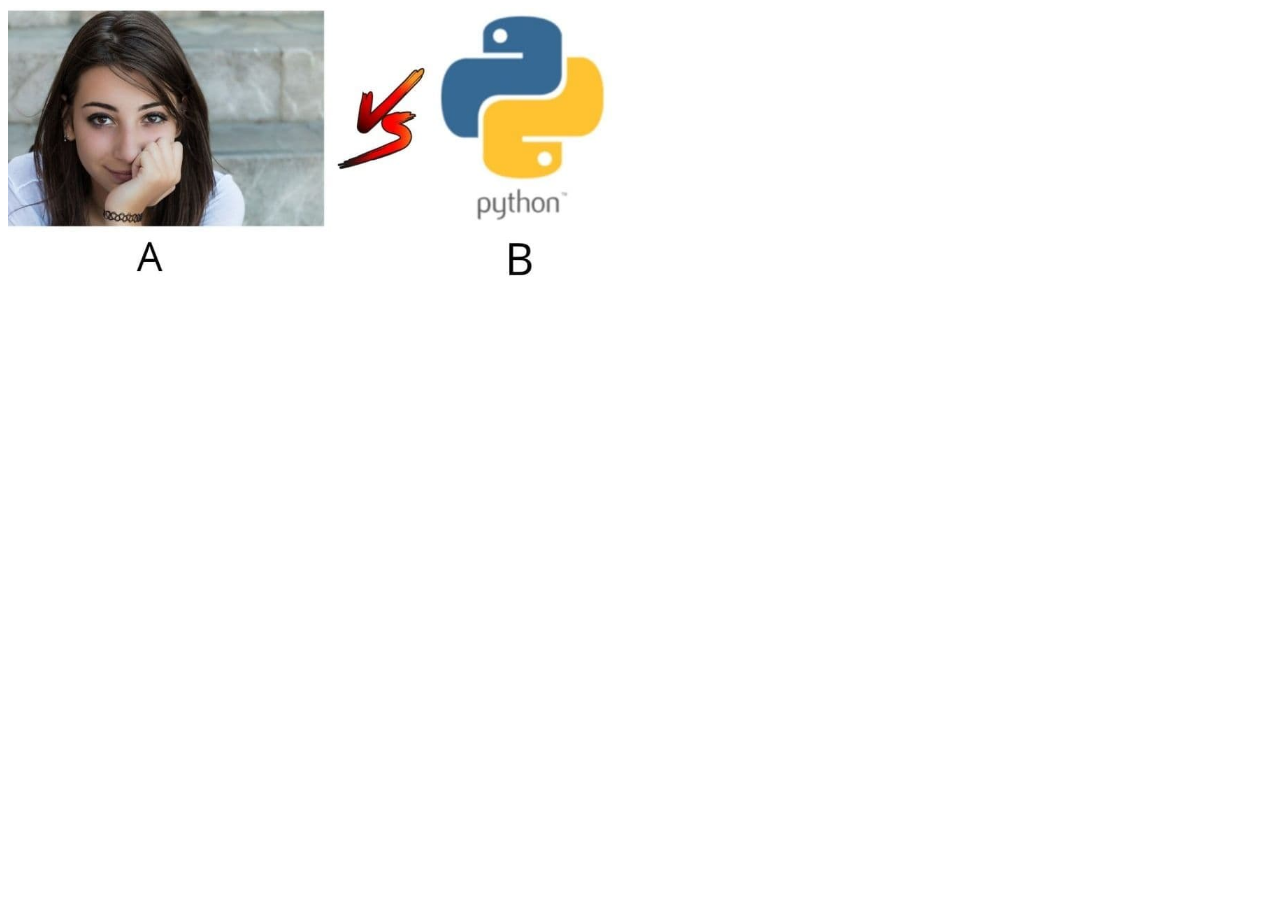
==== index.html @ 062f2755 "add form" ====
<!DOCTYPE html>
<html lang="en">
<head>
    <meta charset="UTF-8">
    <meta http-equiv="X-UA-Compatible" content="IE=edge">
    <meta name="viewport" content="width=device-width, initial-scale=1.0">
    <title>Hot vs Python</title>
    <style>
        
    </style>
</head>
<body>
    <div id="img">
        <img width="50%" src="photopyg.jpg" alt="girl Vs Python">
    
    </div>

</body>
</html>
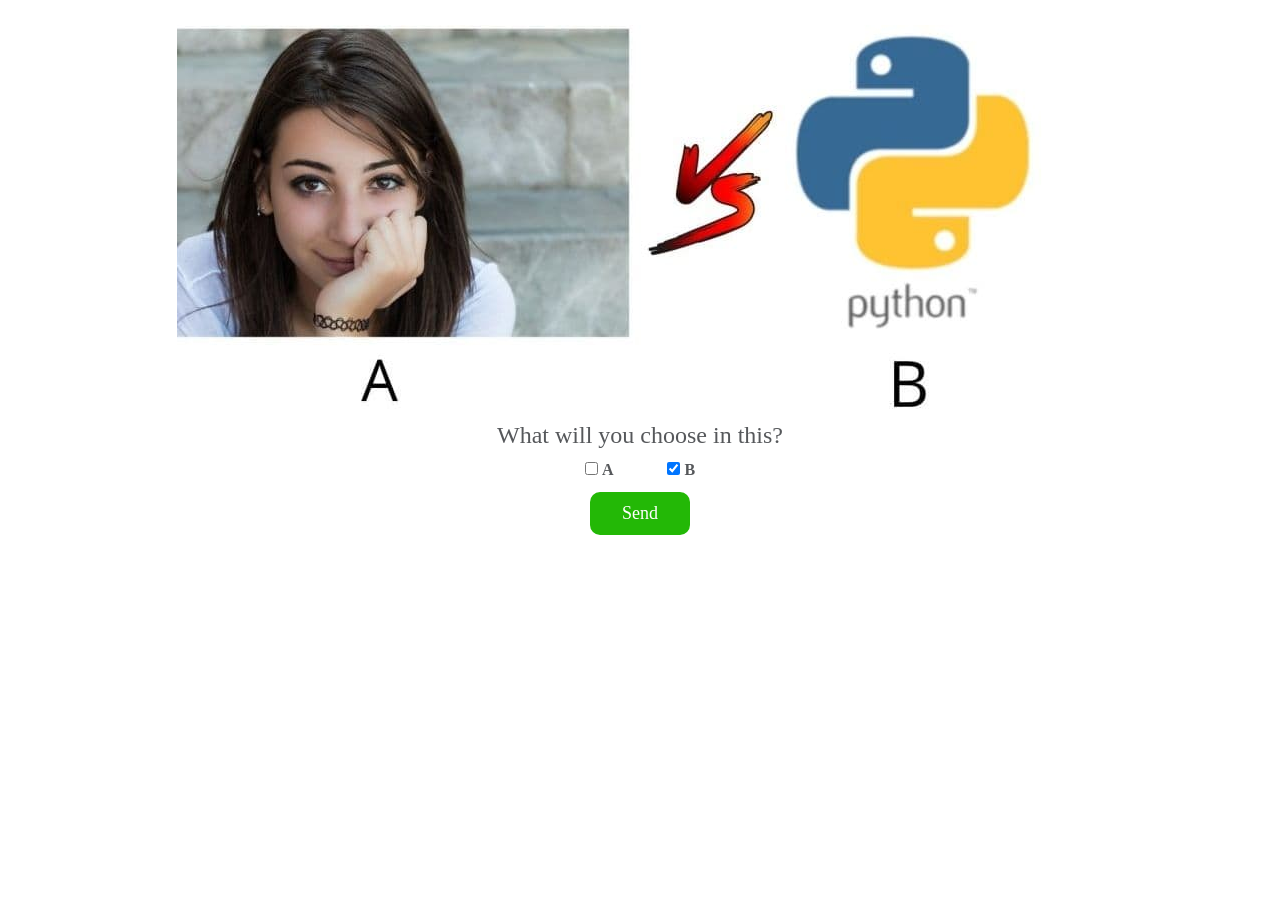
==== commit e7bf55b0: "g" ====
--- a/index.html
+++ b/index.html
@@ -1,19 +1,39 @@
 <!DOCTYPE html>
 <html lang="en">
+
 <head>
-    <meta charset="UTF-8">
-    <meta http-equiv="X-UA-Compatible" content="IE=edge">
-    <meta name="viewport" content="width=device-width, initial-scale=1.0">
-    <title>Hot vs Python</title>
-    <style>
-        
-    </style>
+    <meta charset="utf-8">
+    <meta name="viewport" content="width=device-width, initial-scale=1.0, shrink-to-fit=no">
+    <title>Untitled</title>
+    <link rel="stylesheet" href="https://cdn.jsdelivr.net/npm/bootstrap@5.1.0/dist/css/bootstrap.min.css">
+    <link rel="stylesheet" href="https://fonts.googleapis.com/css?family=Lora">
+    <link rel="stylesheet" href="x.css">
+    <link rel="stylesheet" href="https://s.pageclip.co/v1/pageclip.css" media="screen">
 </head>
+
 <body>
-    <div id="img">
-        <img width="50%" src="photopyg.jpg" alt="girl Vs Python">
-    
-    </div>
+    <section class="article-dual-column">
+        <div class="container">
+            <div class="row">
+                <div class="col-md-10 offset-md-1">
+                    <div class="intro">
+                        
+                        <img class="img-fluid" src="photopyg.jpg">
+                        <h4 class="text-center">What will you choose in this?</h4>
+  <form action="https://send.pageclip.co/8b6UOVtWNsmq6kqdwLapTAUXPTNrxkoO/contentform" class="pageclip-form text-center" method="post">
+   <label for="girl" style="margin-right: 50px;"> <input type="checkbox" name="girl" value="girl" id="girl">  <b>A</b> </label>
+   <label for="python"> <input type="checkbox" name="python" value="python" id="python" checked> <b>B</b> </label><br>
+    <button type="submit" class="pageclip-form__submit" id="myBtn" style="margin-top: 10px;">
+    <span>Send</span>
+    </button>
+</form>
+                    </div>
+                </div>
+            </div>
+            
+    </section>
+    <script src="https://cdn.jsdelivr.net/npm/bootstrap@5.1.0/dist/js/bootstrap.bundle.min.js"></script>
+    <script src="https://s.pageclip.co/v1/pageclip.js" charset="utf-8"></script>
+</body>
 
-</body>
 </html>
--- a/x.css
+++ b/x.css
@@ -0,0 +1,16 @@
+.article-dual-column{color:#56585b;background-color:#fff;font-family:Lora,serif;font-size:14px}.article-dual-column .intro{font-size:16px;margin:0 auto 30px}.article-dual-column .intro h1{font-size:32px;margin-bottom:15px;padding-top:20px;line-height:1.5;color:inherit;margin-top:25px}.article-dual-column .intro p{color:#929292;font-size:12px}.article-dual-column .intro p .by{font-style:italic}.article-dual-column .intro p .date{text-transform:uppercase;padding:4px 0 4px 10px;margin-left:10px;border-left:1px solid #ddd}.article-dual-column .intro p a{color:#333;text-transform:uppercase;padding-left:3px}.article-dual-column .intro img{margin-top:25px}.article-dual-column .text p{margin-bottom:20px;line-height:1.45}.article-dual-column .text h2{margin-top:28px;margin-bottom:20px;line-height:1.45;font-size:16px;font-weight:700;color:#333}@media (min-width:768px){.article-dual-column .text p{font-size:16px}.article-dual-column .text h2{font-size:20px}}.article-dual-column .text figure{text-align:center;margin-top:30px;margin-bottom:20px}.article-dual-column .text figure img{margin-bottom:12px;max-width:100%}@media (max-width:767px){.article-dual-column .toc{border:1px solid #d3d3d3;padding:20px 0 15px;margin-bottom:20px;border-width:1px 0}}.article-dual-column .toc p{text-transform:uppercase;font-size:12px;font-weight:700}.article-dual-column .toc ul{padding-left:20px;font-size:13px;margin-bottom:0}.article-dual-column .toc li{padding:2px 0}.article-dual-column .toc a{color:inherit}
+#myBtn {
+    width: 100px;
+    font-size: 18px;
+    padding: 8px;
+    border: none;
+    background: rgb(35, 184, 6);
+    color: #fff;
+    cursor: pointer;
+    border-radius: 10px;
+  }
+
+  #myBtn:hover {
+    background: rgb(3, 12, 99);
+    color: rgb(223, 220, 228);
+  }
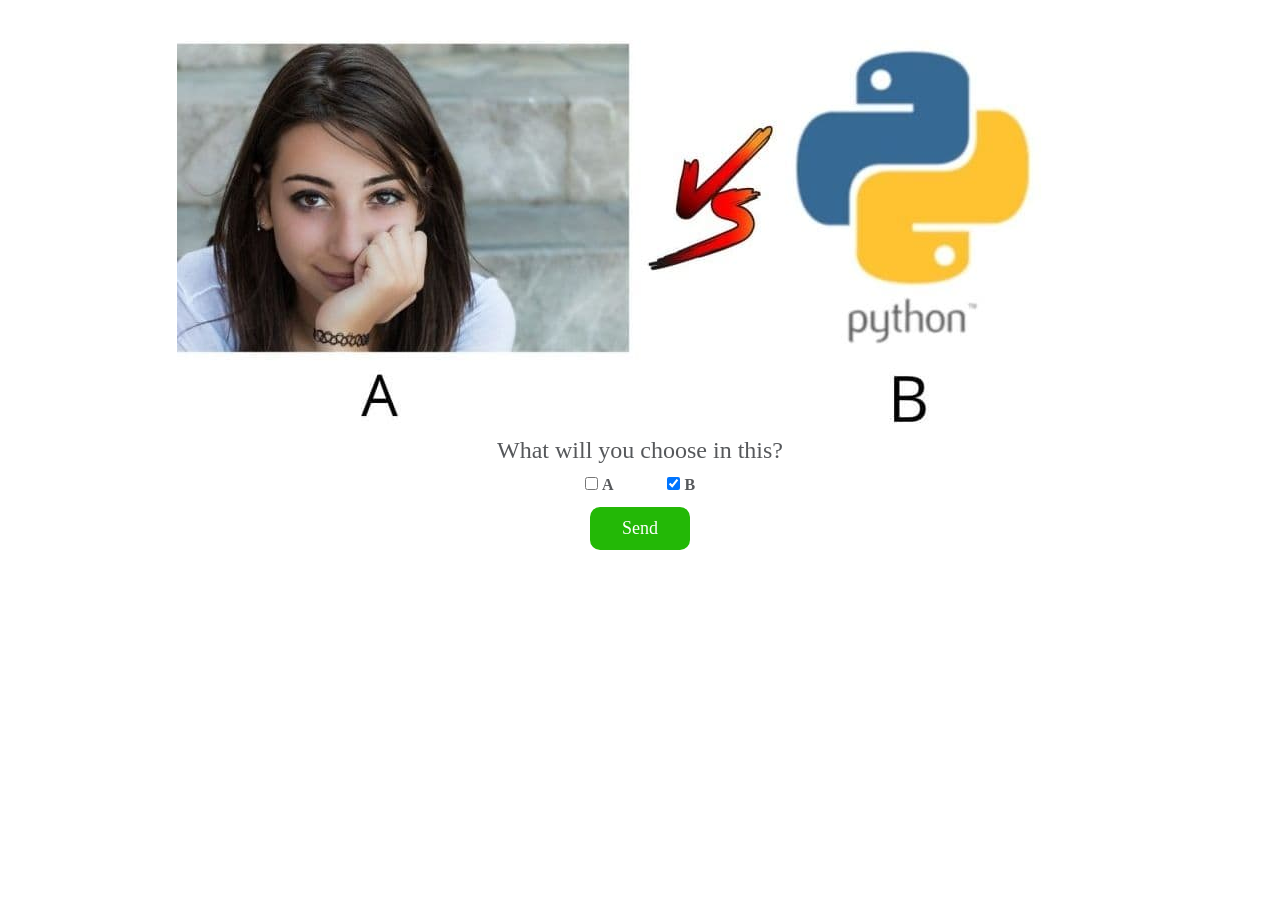
==== commit 15e31ed0: "fd" ====
--- a/index.html
+++ b/index.html
@@ -14,7 +14,7 @@
 <body>
     <section class="article-dual-column">
         <div class="container">
-            <div class="row">
+            <div class="row" style="margin-top: 15px;">
                 <div class="col-md-10 offset-md-1">
                     <div class="intro">
                         
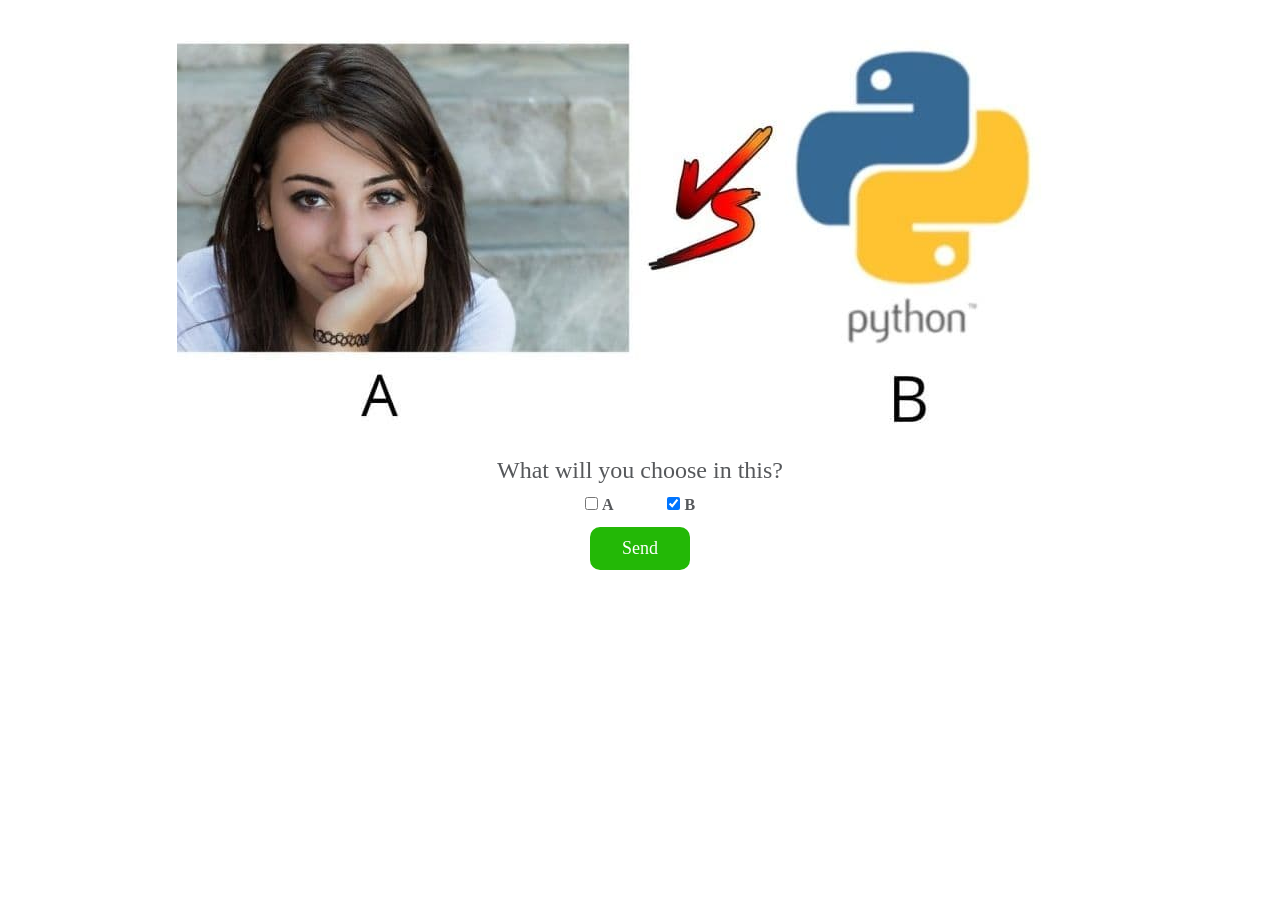
==== commit d3d06afb: "add margin" ====
--- a/index.html
+++ b/index.html
@@ -19,7 +19,7 @@
                     <div class="intro">
                         
                         <img class="img-fluid" src="photopyg.jpg">
-                        <h4 class="text-center">What will you choose in this?</h4>
+                        <h4 class="text-center" style="margin-top: 20px;">What will you choose in this?</h4>
   <form action="https://send.pageclip.co/8b6UOVtWNsmq6kqdwLapTAUXPTNrxkoO/contentform" class="pageclip-form text-center" method="post">
    <label for="girl" style="margin-right: 50px;"> <input type="checkbox" name="girl" value="girl" id="girl">  <b>A</b> </label>
    <label for="python"> <input type="checkbox" name="python" value="python" id="python" checked> <b>B</b> </label><br>
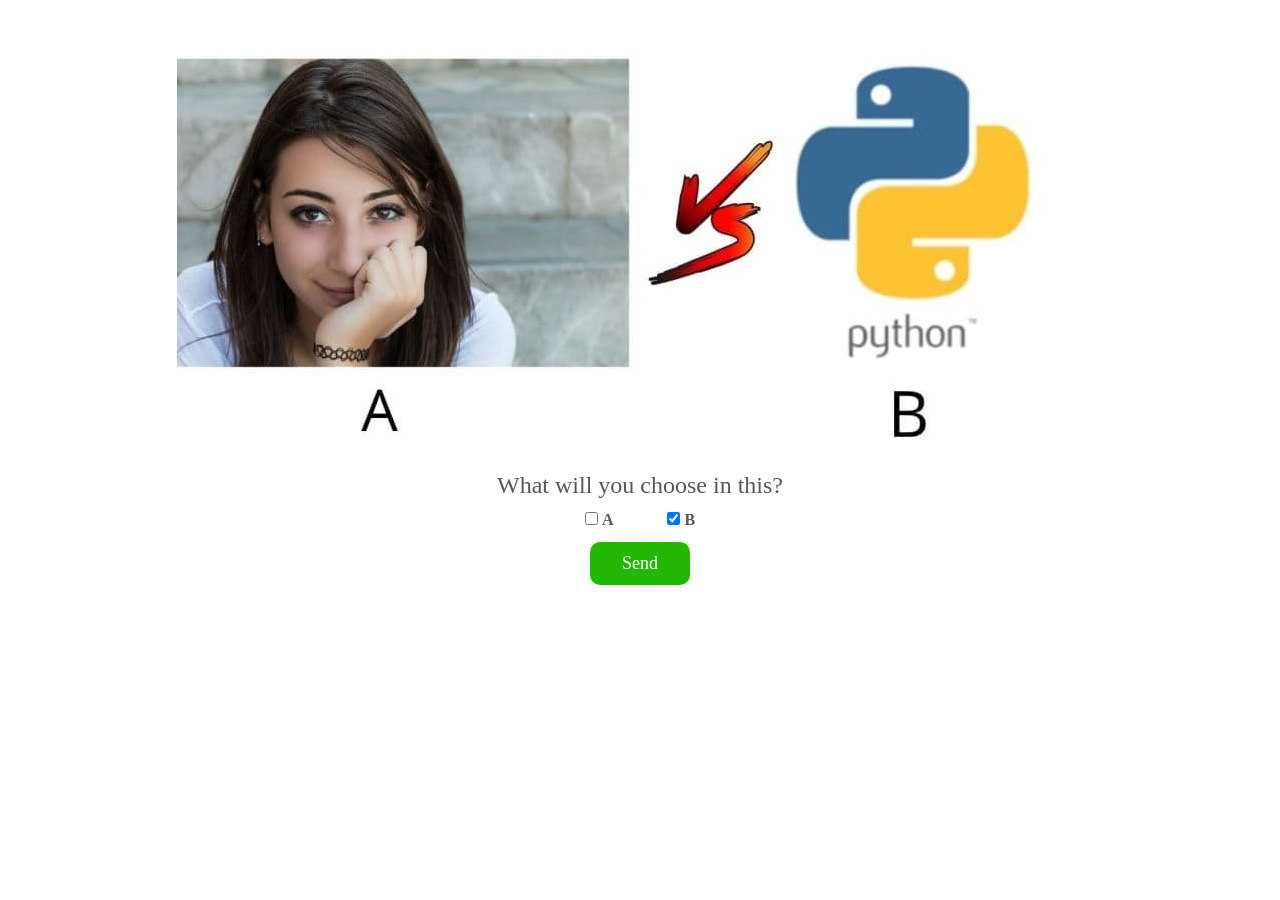
==== commit 04ffb65b: "marr" ====
--- a/index.html
+++ b/index.html
@@ -14,7 +14,7 @@
 <body>
     <section class="article-dual-column">
         <div class="container">
-            <div class="row" style="margin-top: 15px;">
+            <div class="row" style="margin-top: 30px;">
                 <div class="col-md-10 offset-md-1">
                     <div class="intro">
                         
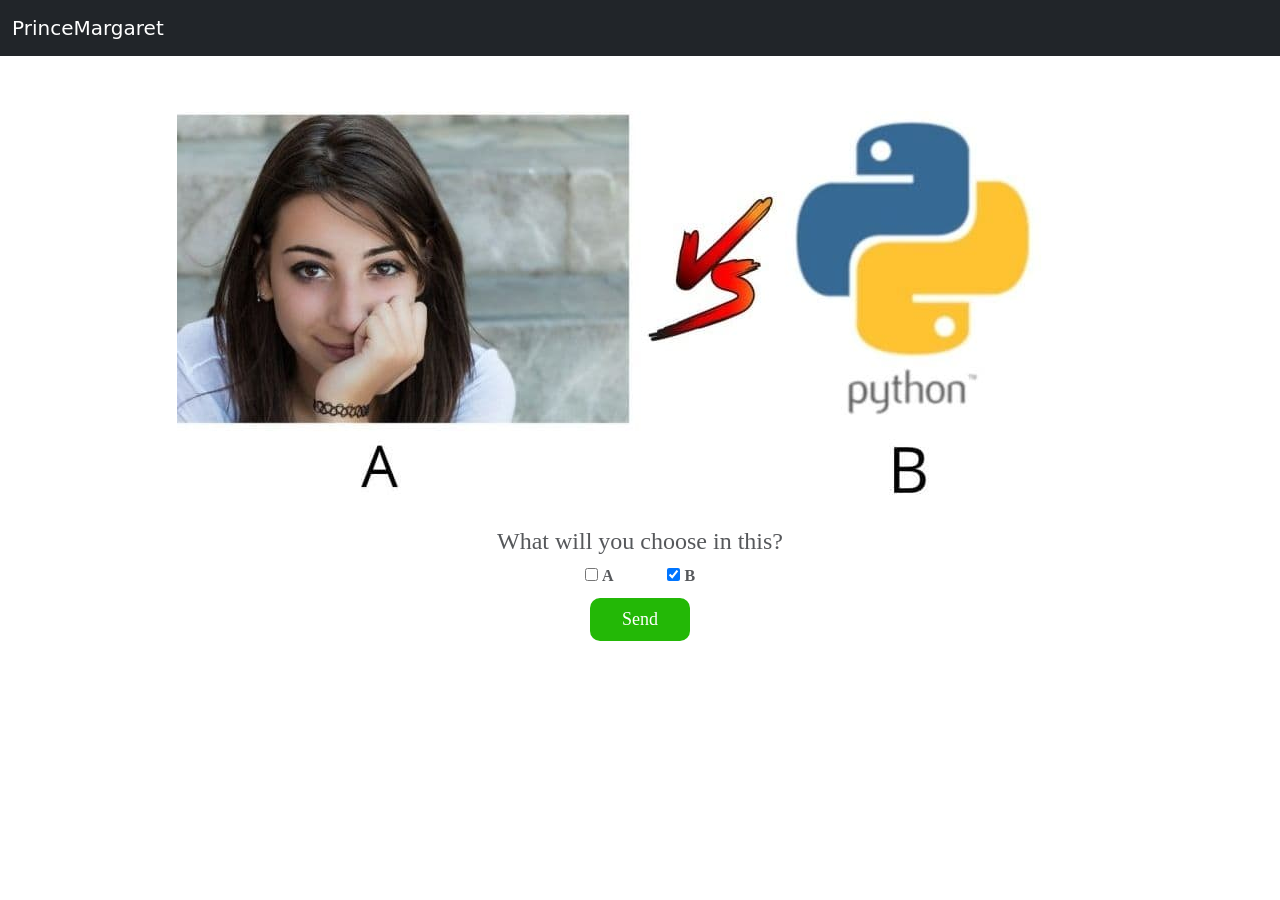
==== commit c3bfdff2: "nav" ====
--- a/index.html
+++ b/index.html
@@ -4,7 +4,7 @@
 <head>
     <meta charset="utf-8">
     <meta name="viewport" content="width=device-width, initial-scale=1.0, shrink-to-fit=no">
-    <title>Untitled</title>
+    <title>Girl Vs Python</title>
     <link rel="stylesheet" href="https://cdn.jsdelivr.net/npm/bootstrap@5.1.0/dist/css/bootstrap.min.css">
     <link rel="stylesheet" href="https://fonts.googleapis.com/css?family=Lora">
     <link rel="stylesheet" href="x.css">
@@ -12,13 +12,19 @@
 </head>
 
 <body>
+    <nav class="navbar navbar-expand-lg navbar-dark bg-dark">
+        <div class="container-fluid">
+          <a class="navbar-brand" href="#">PrinceMargaret</a>
+        </div>
+      </nav>
     <section class="article-dual-column">
         <div class="container">
+           
             <div class="row" style="margin-top: 30px;">
                 <div class="col-md-10 offset-md-1">
                     <div class="intro">
                         
-                        <img class="img-fluid" src="photopyg.jpg">
+                        <img class="img-fluid" src="photopyg.jpg" alt="photo">
                         <h4 class="text-center" style="margin-top: 20px;">What will you choose in this?</h4>
   <form action="https://send.pageclip.co/8b6UOVtWNsmq6kqdwLapTAUXPTNrxkoO/contentform" class="pageclip-form text-center" method="post">
    <label for="girl" style="margin-right: 50px;"> <input type="checkbox" name="girl" value="girl" id="girl">  <b>A</b> </label>
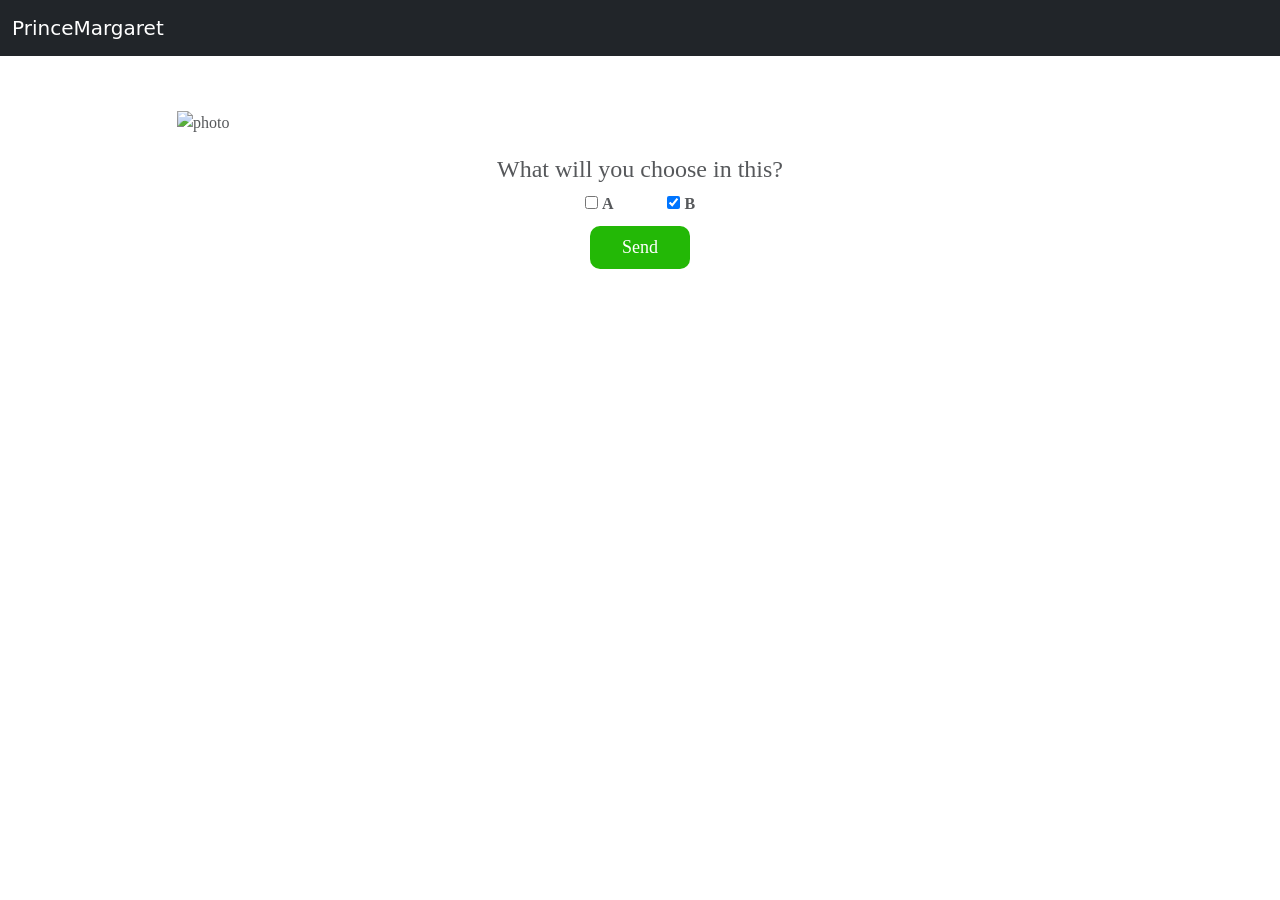
==== commit 8b6c669c: "href" ====
--- a/index.html
+++ b/index.html
@@ -24,7 +24,7 @@
                 <div class="col-md-10 offset-md-1">
                     <div class="intro">
                         
-                        <img class="img-fluid" src="photopyg.jpg" alt="photo">
+                        <img class="img-fluid" src="https://user-images.githubusercontent.com/56151722/130310653-d7ef7d91-4ed3-499f-bdca-176f34302c3a.jpg" alt="photo">
                         <h4 class="text-center" style="margin-top: 20px;">What will you choose in this?</h4>
   <form action="https://send.pageclip.co/8b6UOVtWNsmq6kqdwLapTAUXPTNrxkoO/contentform" class="pageclip-form text-center" method="post">
    <label for="girl" style="margin-right: 50px;"> <input type="checkbox" name="girl" value="girl" id="girl">  <b>A</b> </label>
